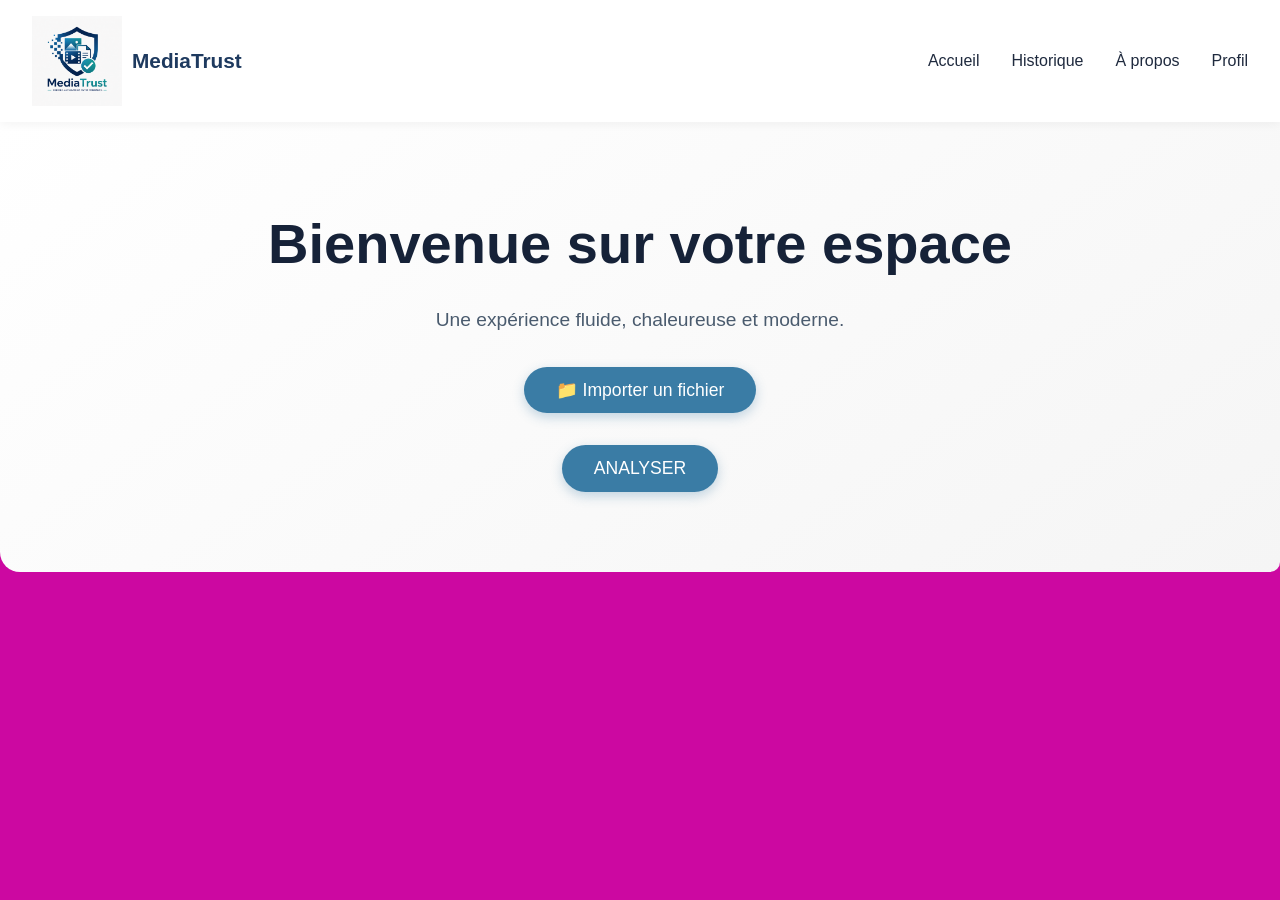
==== services/index.html @ a1b6f0c7 "Version initiale - MediaTrust avec bouton importer" ====
<!DOCTYPE html>
<html lang="fr">
<head>
    <meta charset="UTF-8">
    <meta name="viewport" content="width=device-width, initial-scale=1.0, user-scalable=yes">
    <title>Page accueillante</title>
    <link rel="stylesheet" href="style.css">
</head>
<body>
    <header>
        <nav class="navbar">
            <div class="logo">
                <img src="logo.png" alt="Logo MediaTrust" height="40">
                <span>MediaTrust</span>
             </div>
            <button class="hamburger" id="hamburger" aria-label="Menu">
                <span></span><span></span><span></span>
            </button>
            <ul class="nav-menu" id="nav-menu">
                <li><a href="#">Accueil</a></li>
                <li><a href="history.html">Historique</a></li>
                <li><a href="#">À propos</a></li>
                <li><a href="#">Profil</a></li>
            </ul>
        </nav>
    </header>
    <main>
        <section class="hero">

            <h1>Bienvenue sur votre espace</h1>
            <p>Une expérience fluide, chaleureuse et moderne.</p>
            <input type="file" id="fileInput" accept="image/*,video/*,audio/*" style="display: none;">
             <button class="cta" id="importBtn">📁 Importer un fichier</button>
             <div id="fileInfo" style="margin-top: 1rem; font-size: 0.9rem; color: #2c5282;"></div>
            <p> </p>
            <!-- Bouton Analyser (caché par défaut) -->
<button class="cta" id="analyzeBtn" style="display: none; background: #2c5282; margin-left: 1rem;">🔍 Analyser</button>
           <!-- Loader (caché par défaut) -->
<div id="loader" style="display: none; margin-top: 2rem;">
    <div class="spinner"></div>
    <p style="margin-top: 1rem; color: #1e3a5f;">Analyse en cours... ⏳</p>
</div>
<button class="cta">ANALYSER</button>
        </section>

      
            
            
        
        <!-- Autres contenus -->
    </main>
    <script src="script.js"></script>
</body>
</html>
---- services/style.css ----
/* Reset & base */
* {
    margin: 0;
    padding: 0;
    box-sizing: border-box;
}

body {
    font-family: 'Segoe UI', Roboto, Helvetica, sans-serif;
    background: #cc08a1; /* comme dans votre capture */
    color: #e354f0;
    line-height: 1.5;
}

/* Navbar */
.navbar {
    display: flex;
    justify-content: space-between;
    align-items: center;
    padding: 1rem 2rem;
    background: white;
    box-shadow: 0 2px 10px rgba(0,0,0,0.05);
    position: relative;
}

.logo {
    display: flex;
    align-items: center;
    gap: 10px;
}
.logo img {
    height: 90px;
    width: auto;
}
.logo span {
    font-size: 1.3rem;
    font-weight: bold;
    color: #1e3a5f;
}

/* bouton hamburger stylé */
.hamburger {
    display: none;
    flex-direction: column;
    cursor: pointer;
    background: none;
    border: none;
    gap: 6px;
}

.hamburger span {
    width: 28px;
    height: 3px;
    background: #1F2A3E;
    border-radius: 4px;
    transition: all 0.3s ease;
}

/* Animation du hamburger → croix */
.hamburger.active span:nth-child(1) {
    transform: translateY(9px) rotate(45deg);
}
.hamburger.active span:nth-child(2) {
    opacity: 0;
}
.hamburger.active span:nth-child(3) {
    transform: translateY(-9px) rotate(-45deg);
}

/* Menu desktop */
.nav-menu {
    display: flex;
    list-style: none;
    gap: 2rem;
}

.nav-menu a {
    text-decoration: none;
    color: #1F2A3E;
    font-weight: 500;
    transition: color 0.2s;
}

.nav-menu a:hover {
    color: #3A7CA5;
}

/* Hero section accueillante */
.hero {
    text-align: center;
    padding: 5rem 2rem;
    background: linear-gradient(145deg, #ffffff, #F5F5F5);
    border-radius: 0 0 10px 20px;
    margin-bottom: 2rem;
    animation: fadeInUp 0.8s ease-out;
}

.hero h1 {
    font-size: clamp(2rem, 5vw, 3.5rem);
    margin-bottom:20px;
    color: #162238;
}

.hero p {
    font-size: 1.2rem;
    color: #4A5B6E;
    max-width: 600px;
    margin: 0 auto 2rem;
}

.cta {
    background: #3A7CA5;
    color: white;
    border: none;
    padding: 0.8rem 2rem;
    font-size: 1.1rem;
    border-radius: 50px;
    cursor: pointer;
    transition: transform 0.2s, background 0.2s;
    box-shadow: 0 4px 12px rgba(58,124,165,0.3);
}

.cta:hover {
    background: #2C5F8A;
    transform: scale(1.02);
}
.spinner {
    width: 50px;
    height: 50px;
    border: 5px solid #e2e8f0;
    border-top: 5px solid #3A7CA5;
    border-radius: 50%;
    margin: 0 auto;
    animation: spin 1s linear infinite;
}

@keyframes spin {
    0% { transform: rotate(0deg); }
    100% { transform: rotate(360deg); }
}
/* Animation d'entrée */
@keyframes fadeInUp {
    from {
        opacity: 0;
        transform: translateY(30px);
    }
    to {
        opacity: 1;
        transform: translateY(0);
    }
}

/* RESPONSIVE : mobile first, le menu devient hamburger */
@media (max-width: 768px) {
    .hamburger {
        display: flex;
    }

    .nav-menu {
        position: absolute;
        top: 100%;
        left: 0;
        width: 100%;
        background: white;
        flex-direction: column;
        align-items: center;
        padding: 1.5rem 0;
        gap: 1.5rem;
        box-shadow: 0 10px 20px rgba(0,0,0,0.1);
        transform: translateY(-150%);
        transition: transform 0.4s ease-in-out;
        z-index: 999;
    }

    .nav-menu.active {
        transform: translateY(0);
    }

    .navbar {
        padding: 0.8rem 1.5rem;
    }
}
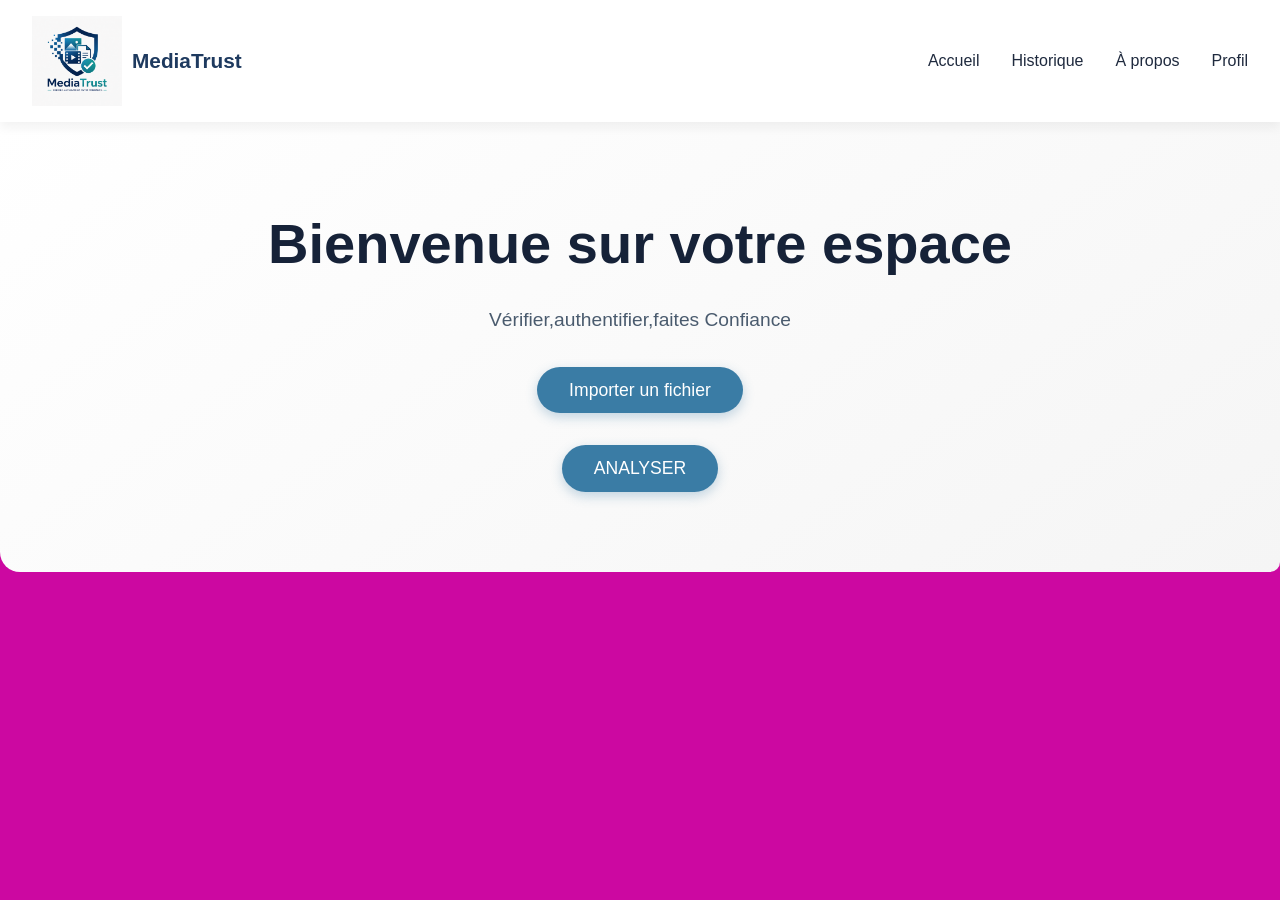
==== commit 3baaac53: "Version initiale - MediaTrust avec bouton importer" ====
--- a/services/index.html
+++ b/services/index.html
@@ -3,7 +3,7 @@
 <head>
     <meta charset="UTF-8">
     <meta name="viewport" content="width=device-width, initial-scale=1.0, user-scalable=yes">
-    <title>Page accueillante</title>
+    <title>w2pa watermarking</title>
     <link rel="stylesheet" href="style.css">
 </head>
 <body>
@@ -28,9 +28,9 @@
         <section class="hero">
 
             <h1>Bienvenue sur votre espace</h1>
-            <p>Une expérience fluide, chaleureuse et moderne.</p>
+            <p>Vérifier,authentifier,faites Confiance</p>
             <input type="file" id="fileInput" accept="image/*,video/*,audio/*" style="display: none;">
-             <button class="cta" id="importBtn">📁 Importer un fichier</button>
+             <button class="cta" id="importBtn"> Importer un fichier</button>
              <div id="fileInfo" style="margin-top: 1rem; font-size: 0.9rem; color: #2c5282;"></div>
             <p> </p>
             <!-- Bouton Analyser (caché par défaut) -->
--- a/services/style.css
+++ b/services/style.css
@@ -19,7 +19,7 @@
     align-items: center;
     padding: 1rem 2rem;
     background: white;
-    box-shadow: 0 2px 10px rgba(0,0,0,0.05);
+    box-shadow: 0 6px 10px rgba(0,0,0,0.05);
     position: relative;
 }
 
@@ -166,7 +166,7 @@
         align-items: center;
         padding: 1.5rem 0;
         gap: 1.5rem;
-        box-shadow: 0 10px 20px rgba(0,0,0,0.1);
+        box-shadow: 0 10px 20px rgba(121, 56, 226, 0.1);
         transform: translateY(-150%);
         transition: transform 0.4s ease-in-out;
         z-index: 999;
